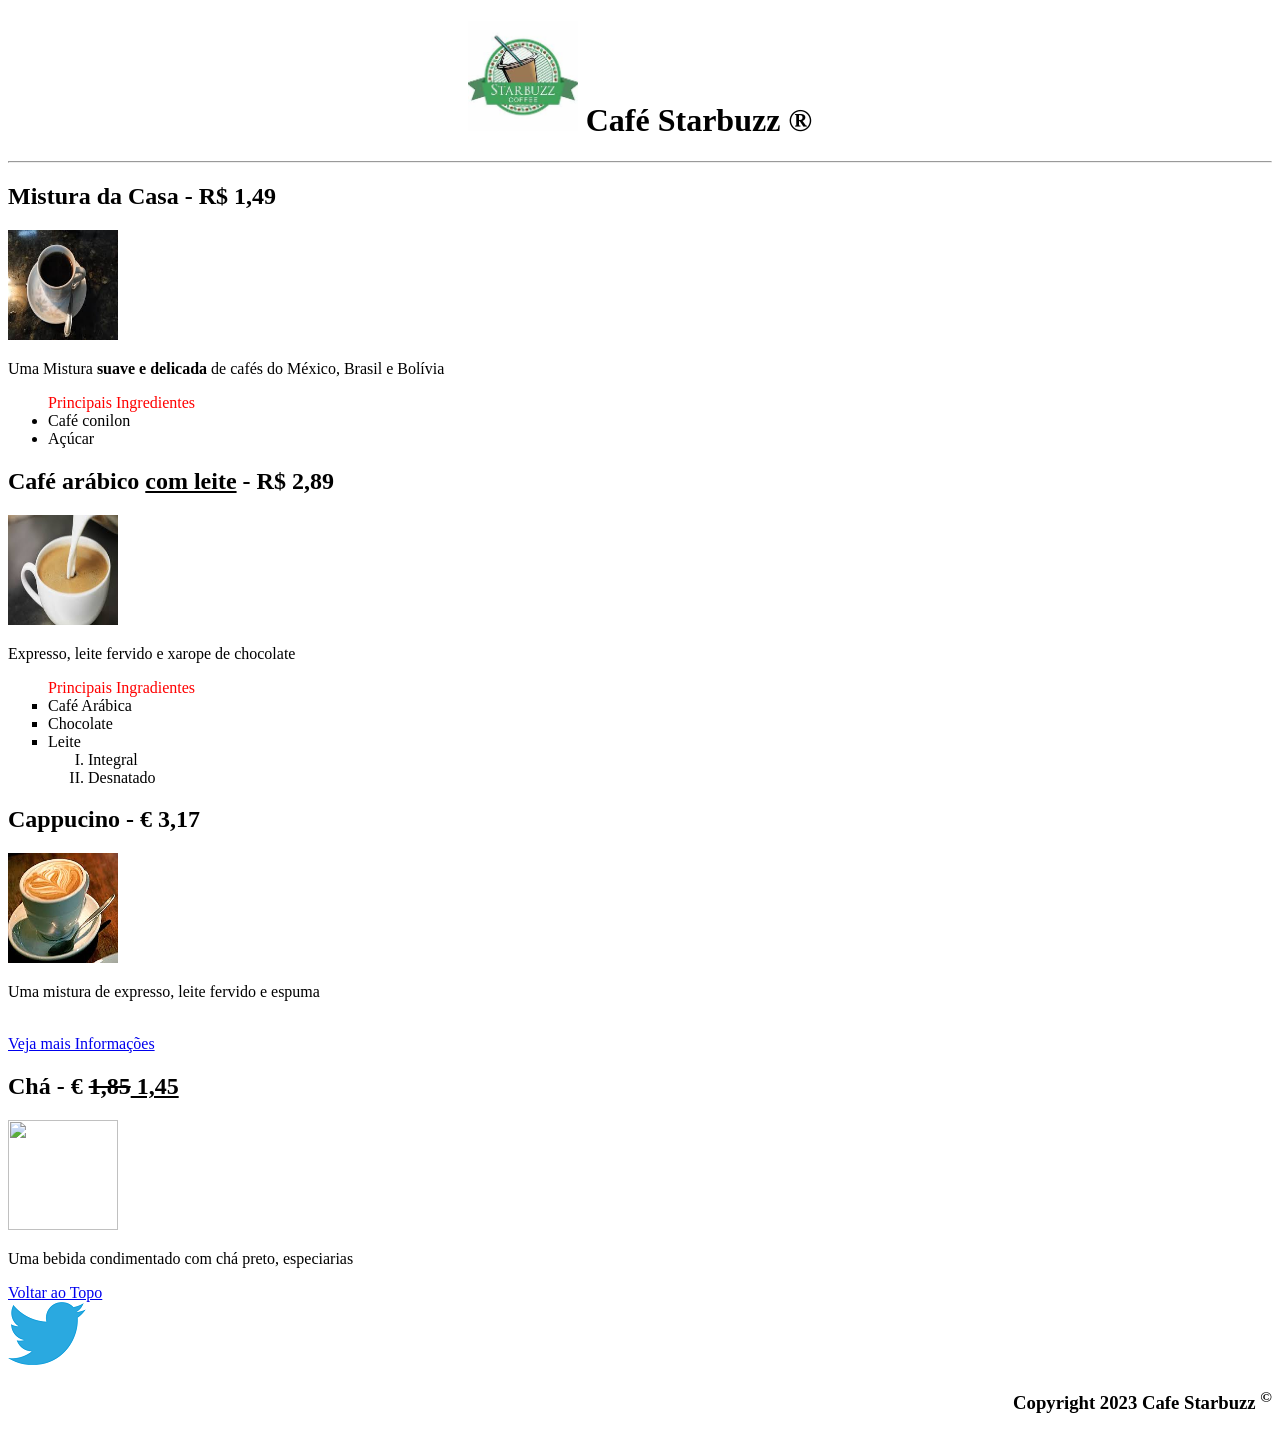
==== index.html @ 1af82cd1 "Add files via upload" ====
<!DOCTYPE html>
<html lang="pt-br">
<head>
    <meta charset="UTF-8">
    <title>Execício HTML 1</title>
</head>
<body>
    <h1><center> <img src= "logo.jpg" width = "110" height = "110" > <b>Café Starbuzz &reg;</b><center></h1>
    <hr>
   
    <h2>Mistura da Casa - R$ 1,49</h2>
    <img src ="cafe.jpg" width = "110" height = "110">
    <p>Uma Mistura<b> suave e delicada</b> de cafés do México, Brasil e Bolívia</p>
        <ul>
            <font color = "red">Principais Ingredientes </font>
            <li>Café conilon</li>
            <li>Açúcar</li>
        </ul>
   
    <h2> Café arábico <u> com leite</u> - R$ 2,89</h2>
    <img src = "cafecomleite.jpg" width = "110" height = "110">
    <p>Expresso, leite fervido e xarope de chocolate</p>
    <ul type = "square">   
        <font color = "red">Principais Ingradientes</font>
        <li>Café Arábica</li>
        <li>Chocolate</li>
        <li>Leite</li>
    <ol type="I">
        <li>Integral</li>
        <li>Desnatado</li>
    </ol>  </ul>
    
    <h2>Cappucino - &euro; 3,17</h2>
    <img src = "cappuccino.jpg" width = "110" height = "110">
    <p>Uma mistura de expresso, leite fervido e espuma</p><br>
    <a href="Cappuccino.html">Veja mais Informações</a>   
   
    <h2>Chá - &euro; <strike>1,85</strike><u> 1,45</u></h2>
    <img src = "cha.jpg" width = "110" height = "110">
    <p>Uma bebida condimentado com chá preto, especiarias</p>
   
    <a href = "#top">Voltar ao Topo</a><br>

    <a href = "https://twitter.com/?lang=pt-br" target = "_blank"> <img src ="Twitter_logo_2012.png"></a>
 
    <h3 align ="right"><b>Copyright 2023 Cafe Starbuzz <sup>&copy;</sup></b> </h3>


</body>
</html>
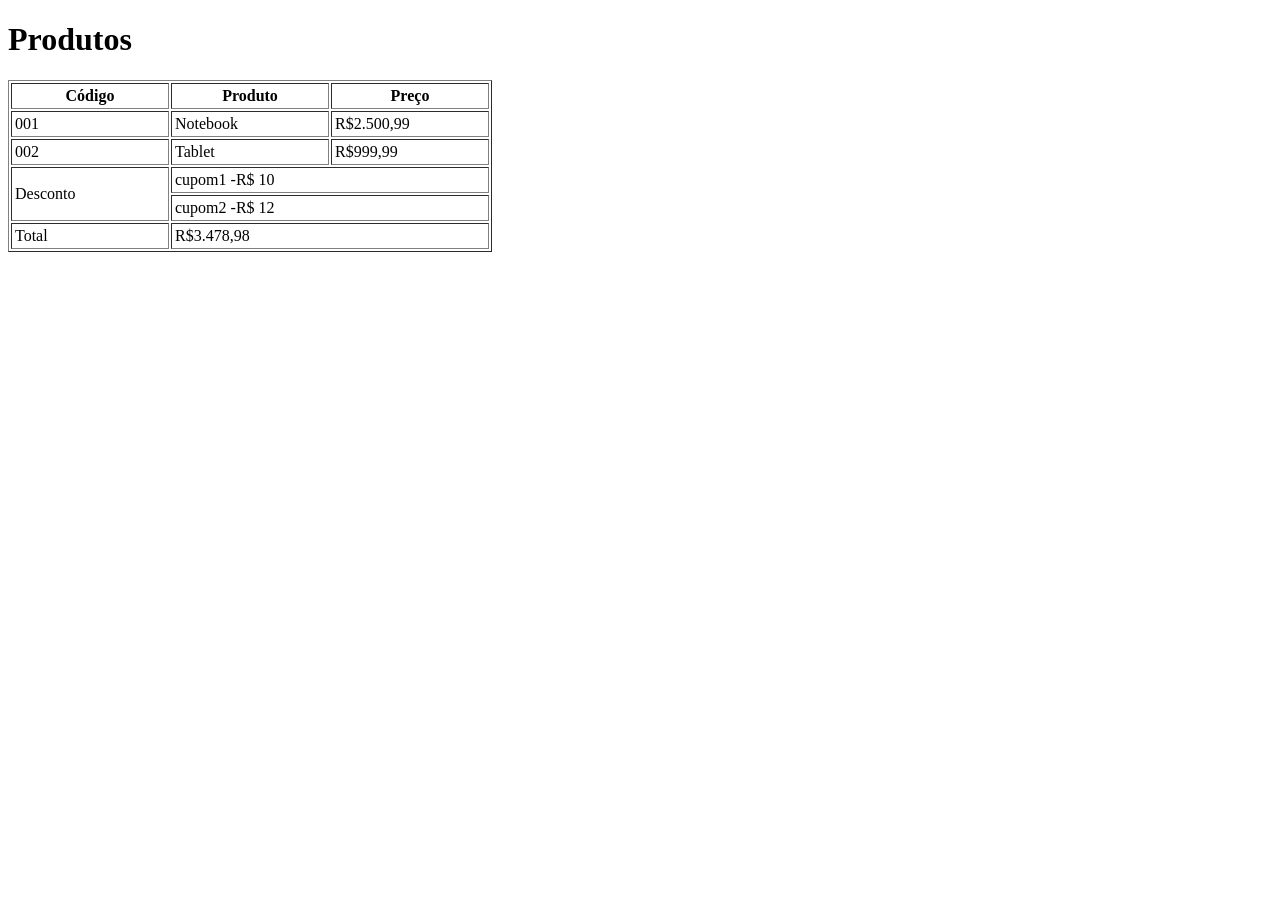
==== commit 9f4e18f9: "Add files via upload" ====
--- a/index.html
+++ b/index.html
@@ -2,49 +2,39 @@
 <html lang="pt-br">
 <head>
     <meta charset="UTF-8">
-    <title>Execício HTML 1</title>
+    <meta name="viewport" content="width=device-width, initial-scale=1.0">
+    <title>Produtos Tabela</title>
 </head>
 <body>
-    <h1><center> <img src= "logo.jpg" width = "110" height = "110" > <b>Café Starbuzz &reg;</b><center></h1>
-    <hr>
-   
-    <h2>Mistura da Casa - R$ 1,49</h2>
-    <img src ="cafe.jpg" width = "110" height = "110">
-    <p>Uma Mistura<b> suave e delicada</b> de cafés do México, Brasil e Bolívia</p>
-        <ul>
-            <font color = "red">Principais Ingredientes </font>
-            <li>Café conilon</li>
-            <li>Açúcar</li>
-        </ul>
-   
-    <h2> Café arábico <u> com leite</u> - R$ 2,89</h2>
-    <img src = "cafecomleite.jpg" width = "110" height = "110">
-    <p>Expresso, leite fervido e xarope de chocolate</p>
-    <ul type = "square">   
-        <font color = "red">Principais Ingradientes</font>
-        <li>Café Arábica</li>
-        <li>Chocolate</li>
-        <li>Leite</li>
-    <ol type="I">
-        <li>Integral</li>
-        <li>Desnatado</li>
-    </ol>  </ul>
-    
-    <h2>Cappucino - &euro; 3,17</h2>
-    <img src = "cappuccino.jpg" width = "110" height = "110">
-    <p>Uma mistura de expresso, leite fervido e espuma</p><br>
-    <a href="Cappuccino.html">Veja mais Informações</a>   
-   
-    <h2>Chá - &euro; <strike>1,85</strike><u> 1,45</u></h2>
-    <img src = "cha.jpg" width = "110" height = "110">
-    <p>Uma bebida condimentado com chá preto, especiarias</p>
-   
-    <a href = "#top">Voltar ao Topo</a><br>
+    <h1>Produtos</h1>
+    <table border="1" cellpadding="3">
+        <tr>
+            <th width="150">Código</th>
+            <th width ="150">Produto</th>
+            <th width ="150">Preço</th>
+        </tr>
+        <tr>
+            <td>001</td>
+            <td>Notebook</td>
+            <td>R$2.500,99</td>
+        </tr>
+        <tr>
+            <td>002</td>
+            <td>Tablet</td>
+            <td>R$999,99</td>
+        </tr>
+        <tr>
+            <td rowspan="2">Desconto</td>
+            <td colspan="2">cupom1 -R$ 10</td>
+        </tr>
+        <tr>
+            <td colspan="2">cupom2 -R$ 12</td>
+        </tr>
+        <tr>
+            <td>Total</td>
+            <td colspan="2">R$3.478,98</td>
+        </tr>
 
-    <a href = "https://twitter.com/?lang=pt-br" target = "_blank"> <img src ="Twitter_logo_2012.png"></a>
- 
-    <h3 align ="right"><b>Copyright 2023 Cafe Starbuzz <sup>&copy;</sup></b> </h3>
-
-
+    </table>
 </body>
 </html>
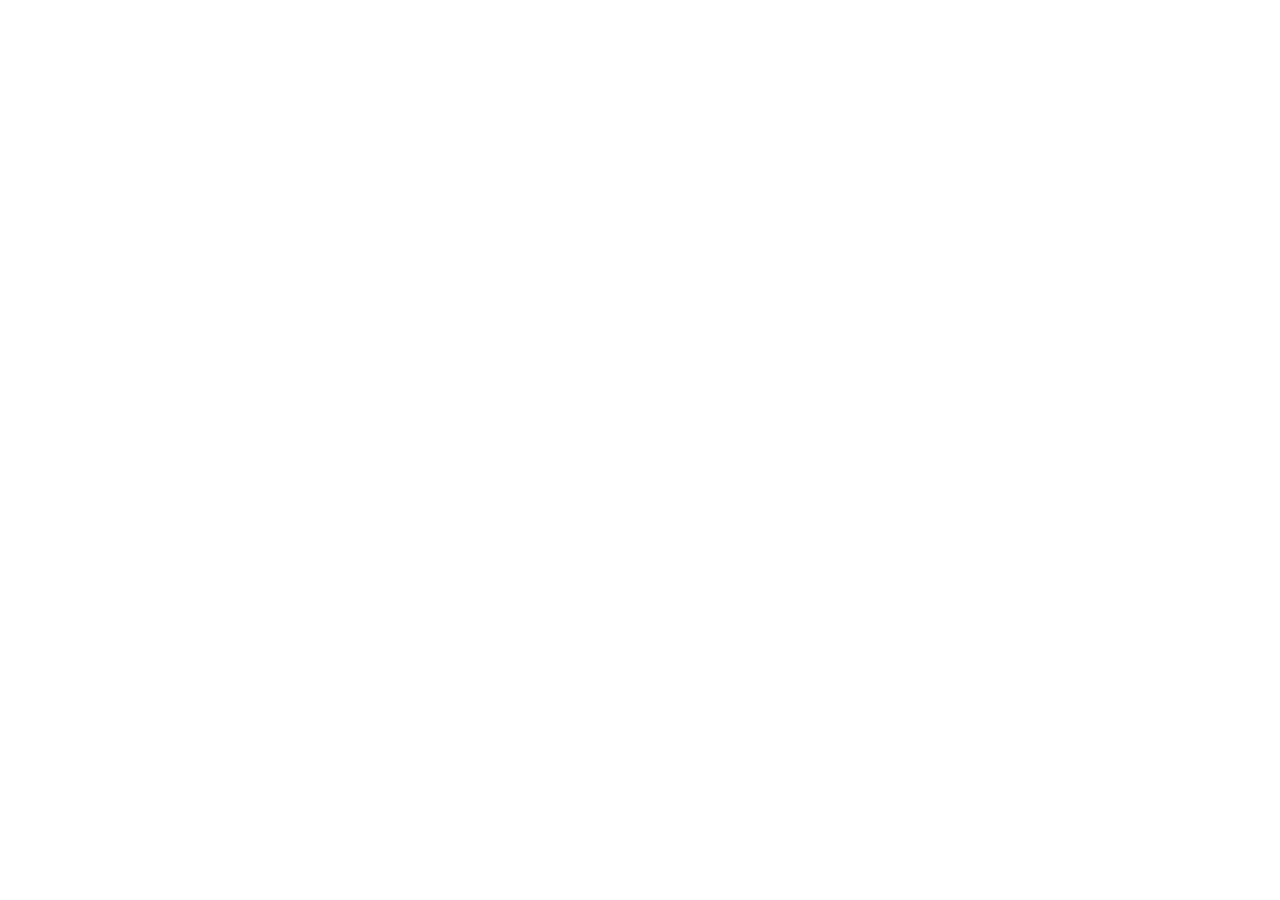
==== commit 9893bd43: "Add files via upload" ====
--- a/index.html
+++ b/index.html
@@ -3,38 +3,9 @@
 <head>
     <meta charset="UTF-8">
     <meta name="viewport" content="width=device-width, initial-scale=1.0">
-    <title>Produtos Tabela</title>
+    <title>Aula Web 02</title>
 </head>
 <body>
-    <h1>Produtos</h1>
-    <table border="1" cellpadding="3">
-        <tr>
-            <th width="150">Código</th>
-            <th width ="150">Produto</th>
-            <th width ="150">Preço</th>
-        </tr>
-        <tr>
-            <td>001</td>
-            <td>Notebook</td>
-            <td>R$2.500,99</td>
-        </tr>
-        <tr>
-            <td>002</td>
-            <td>Tablet</td>
-            <td>R$999,99</td>
-        </tr>
-        <tr>
-            <td rowspan="2">Desconto</td>
-            <td colspan="2">cupom1 -R$ 10</td>
-        </tr>
-        <tr>
-            <td colspan="2">cupom2 -R$ 12</td>
-        </tr>
-        <tr>
-            <td>Total</td>
-            <td colspan="2">R$3.478,98</td>
-        </tr>
-
-    </table>
+    <script src = "js/aula02.js"></script>
 </body>
 </html>
